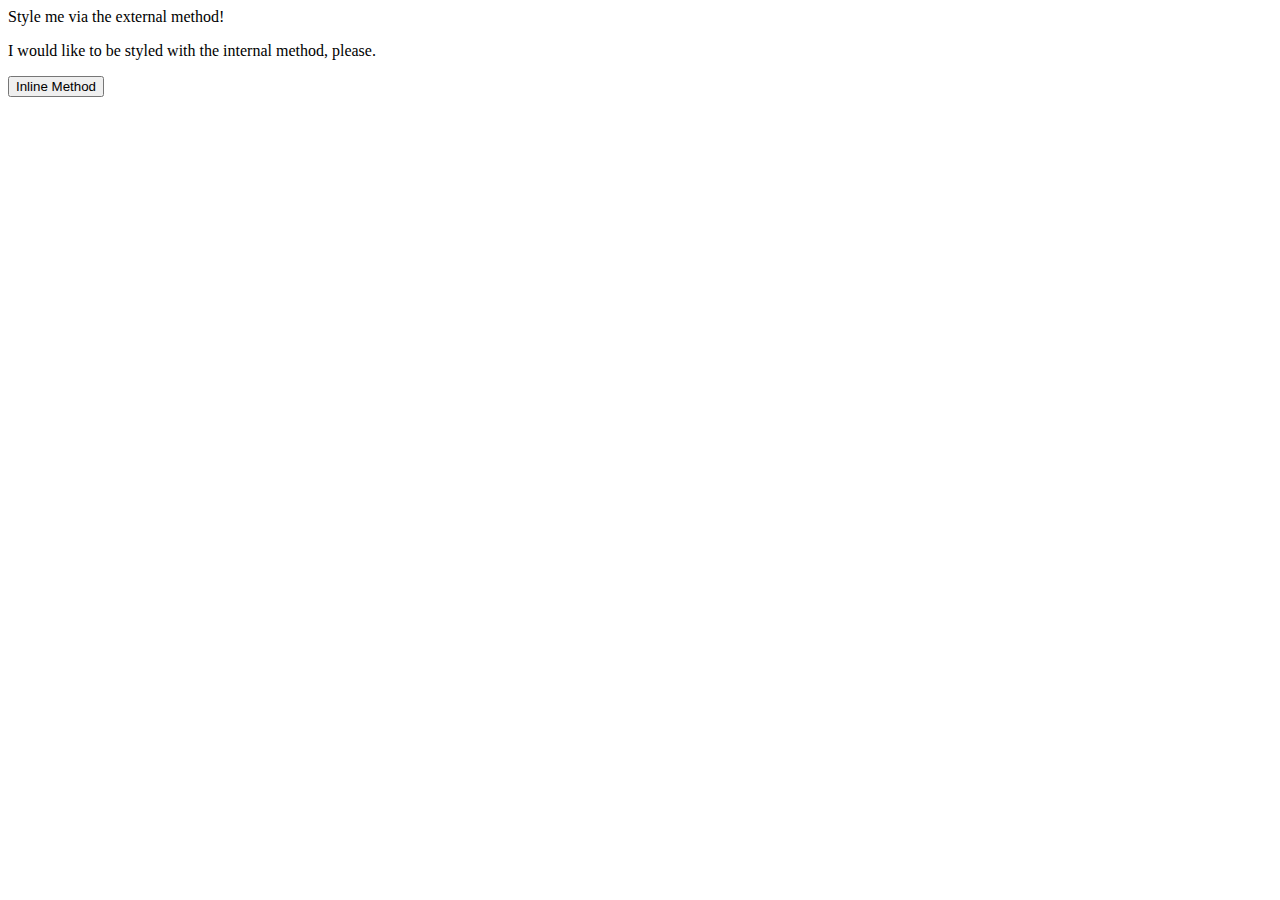
==== foundations/01-css-methods/index.html @ d1adf15e "make css file link html file to css" ====
<!DOCTYPE html>
<html lang="en">
  <head>
    <meta charset="UTF-8">
    <meta http-equiv="X-UA-Compatible" content="IE=edge">
    <meta name="viewport" content="width=device-width, initial-scale=1.0">
    <title>Methods for Adding CSS</title>

    <link rel="stylesheet" href="styles.css">
  </head>
  <body>
    <div>Style me via the external method!</div>
    <p>I would like to be styled with the internal method, please.</p>
    <button>Inline Method</button>
  </body>
</html>
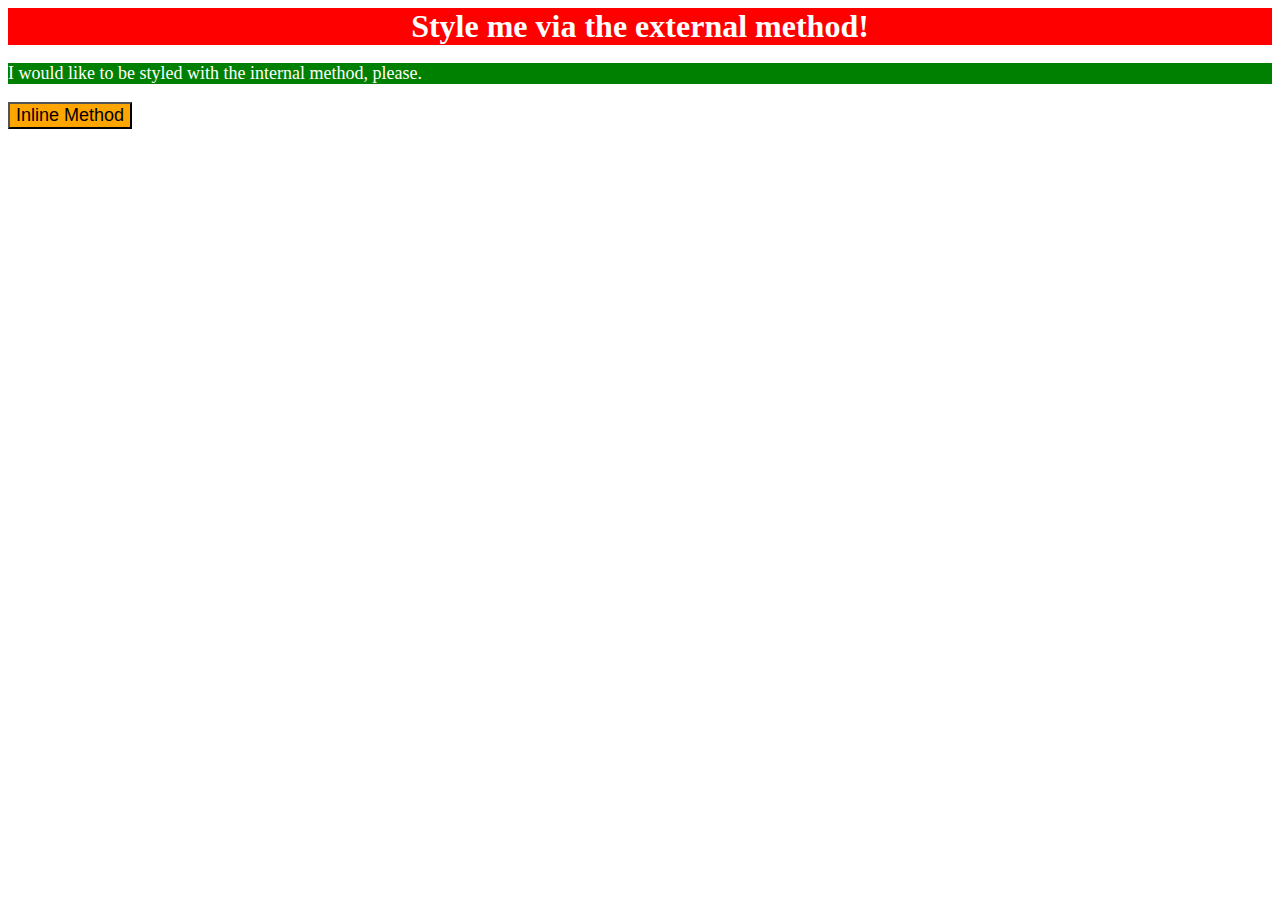
==== commit 603f140d: "style <div> <p> and <button>" ====
--- a/foundations/01-css-methods/index.html
+++ b/foundations/01-css-methods/index.html
@@ -6,11 +6,19 @@
     <meta name="viewport" content="width=device-width, initial-scale=1.0">
     <title>Methods for Adding CSS</title>
 
+    <style>
+      p {
+        background-color: green;
+        font-size: 18px;
+        color: white;
+      }
+    </style>
+
     <link rel="stylesheet" href="styles.css">
   </head>
   <body>
     <div>Style me via the external method!</div>
     <p>I would like to be styled with the internal method, please.</p>
-    <button>Inline Method</button>
+    <button style="background-color: orange; font-size: 18px;">Inline Method</button>
   </body>
 </html>--- a/foundations/01-css-methods/styles.css
+++ b/foundations/01-css-methods/styles.css
@@ -0,0 +1,7 @@
+div {
+  background-color: red;
+  font-size: 32px;
+  font-weight: bold;
+  text-align: center;
+  color: white;
+}
